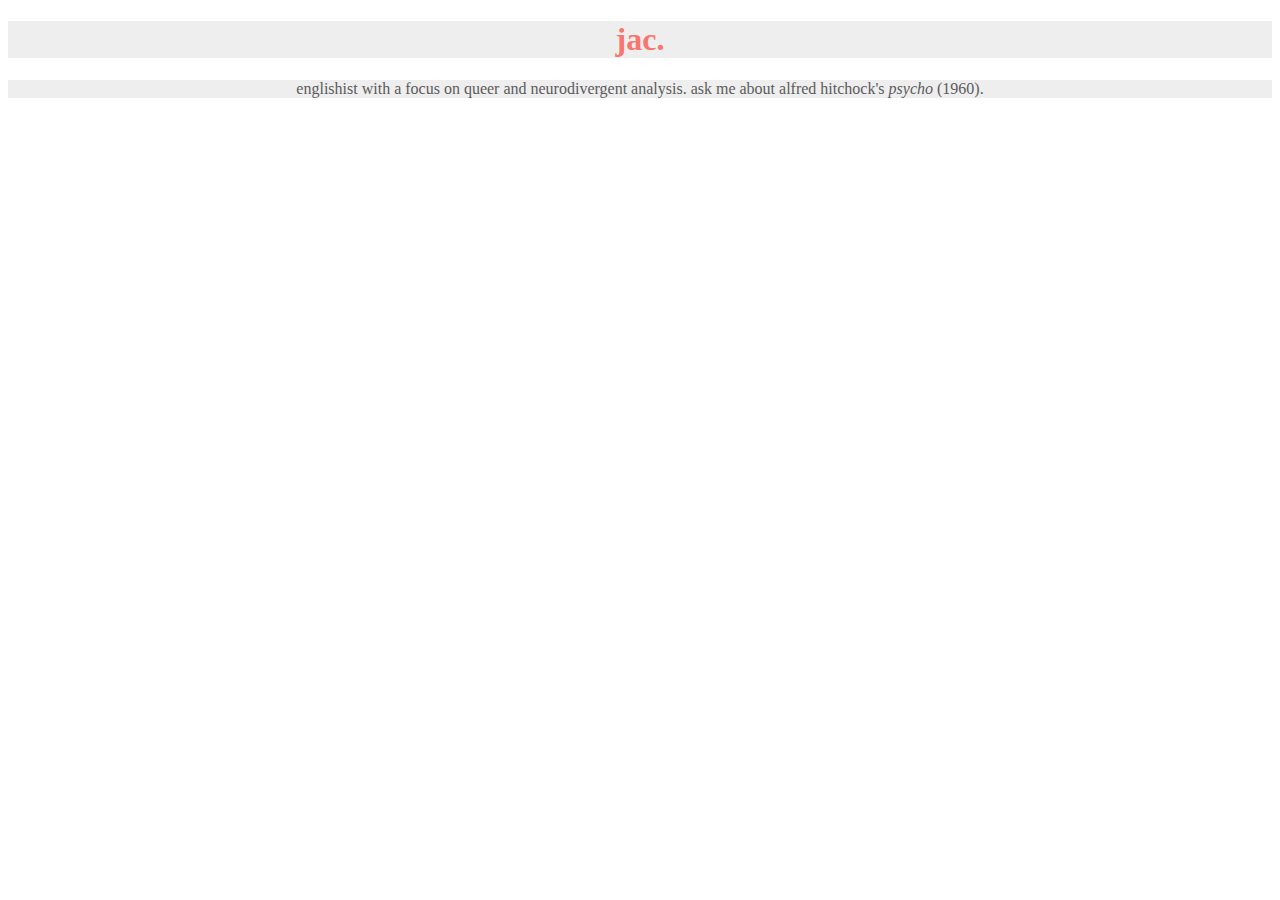
==== about.html @ 7124c0a5 "- added navigation, about.html, background texture" ====
<!DOCTYPE html>
<html lang="en-us">
	<head>
		<meta charset="UTF-8">
		<title>about the author</title>
	</head>
	<body style="background-image:url('tumblr_inline_mlky6mkvni1r53miq.png');">
		<h1 style="text-align:center;color:#f8766d;font-family:georgia;background-color:#eee;">jac.</h1>
		<p style="text-align:center;font-family:georgia;color:#5b5b5b;background-color:#eee;">englishist with a focus on queer and neurodivergent analysis.  ask me about alfred hitchock's <i>psycho</i> (1960).</p>
	</body>
</html>
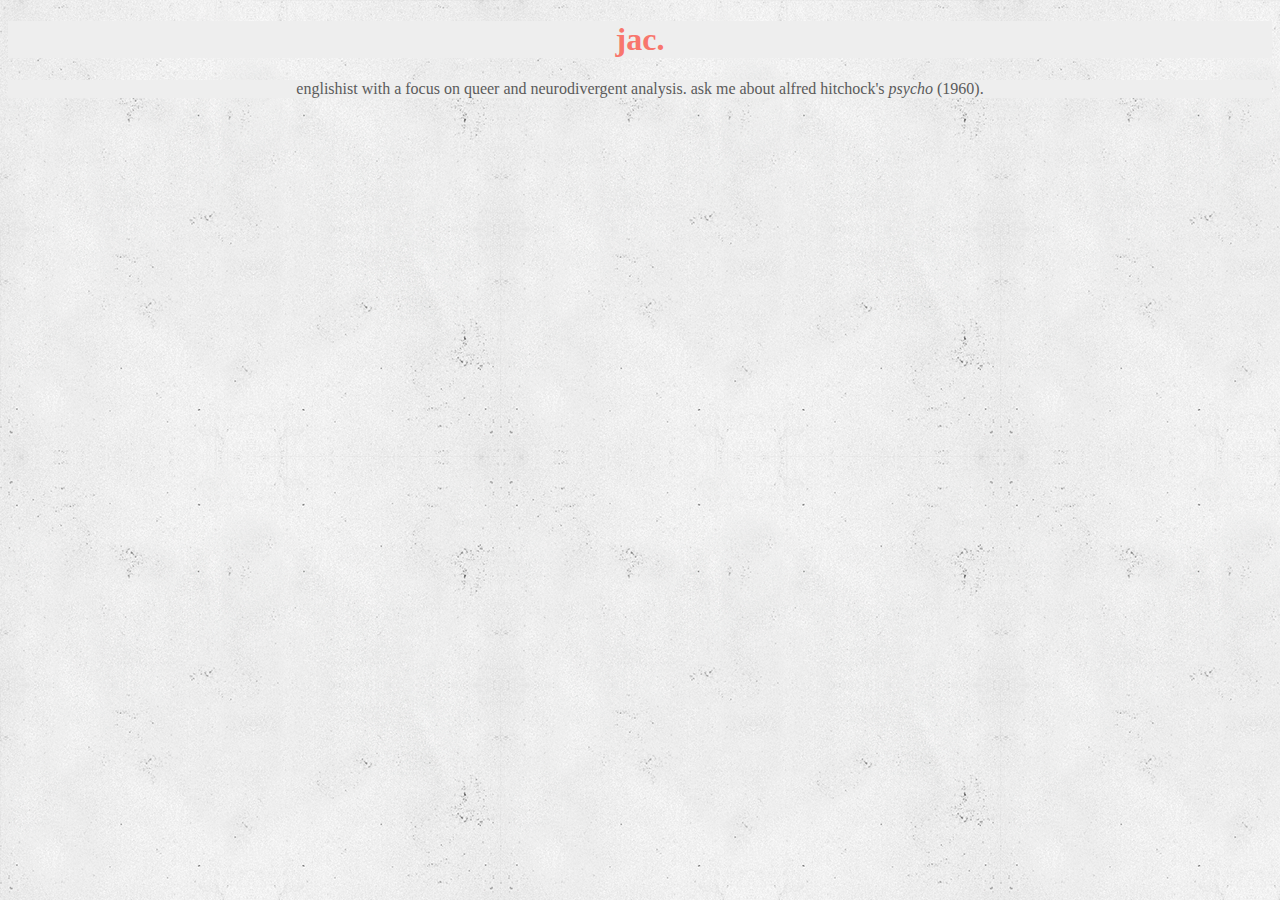
==== commit f91960d5: "- fixed for nu html checker standards, another background img fix" ====
(no text change in the page or its own stylesheets)
